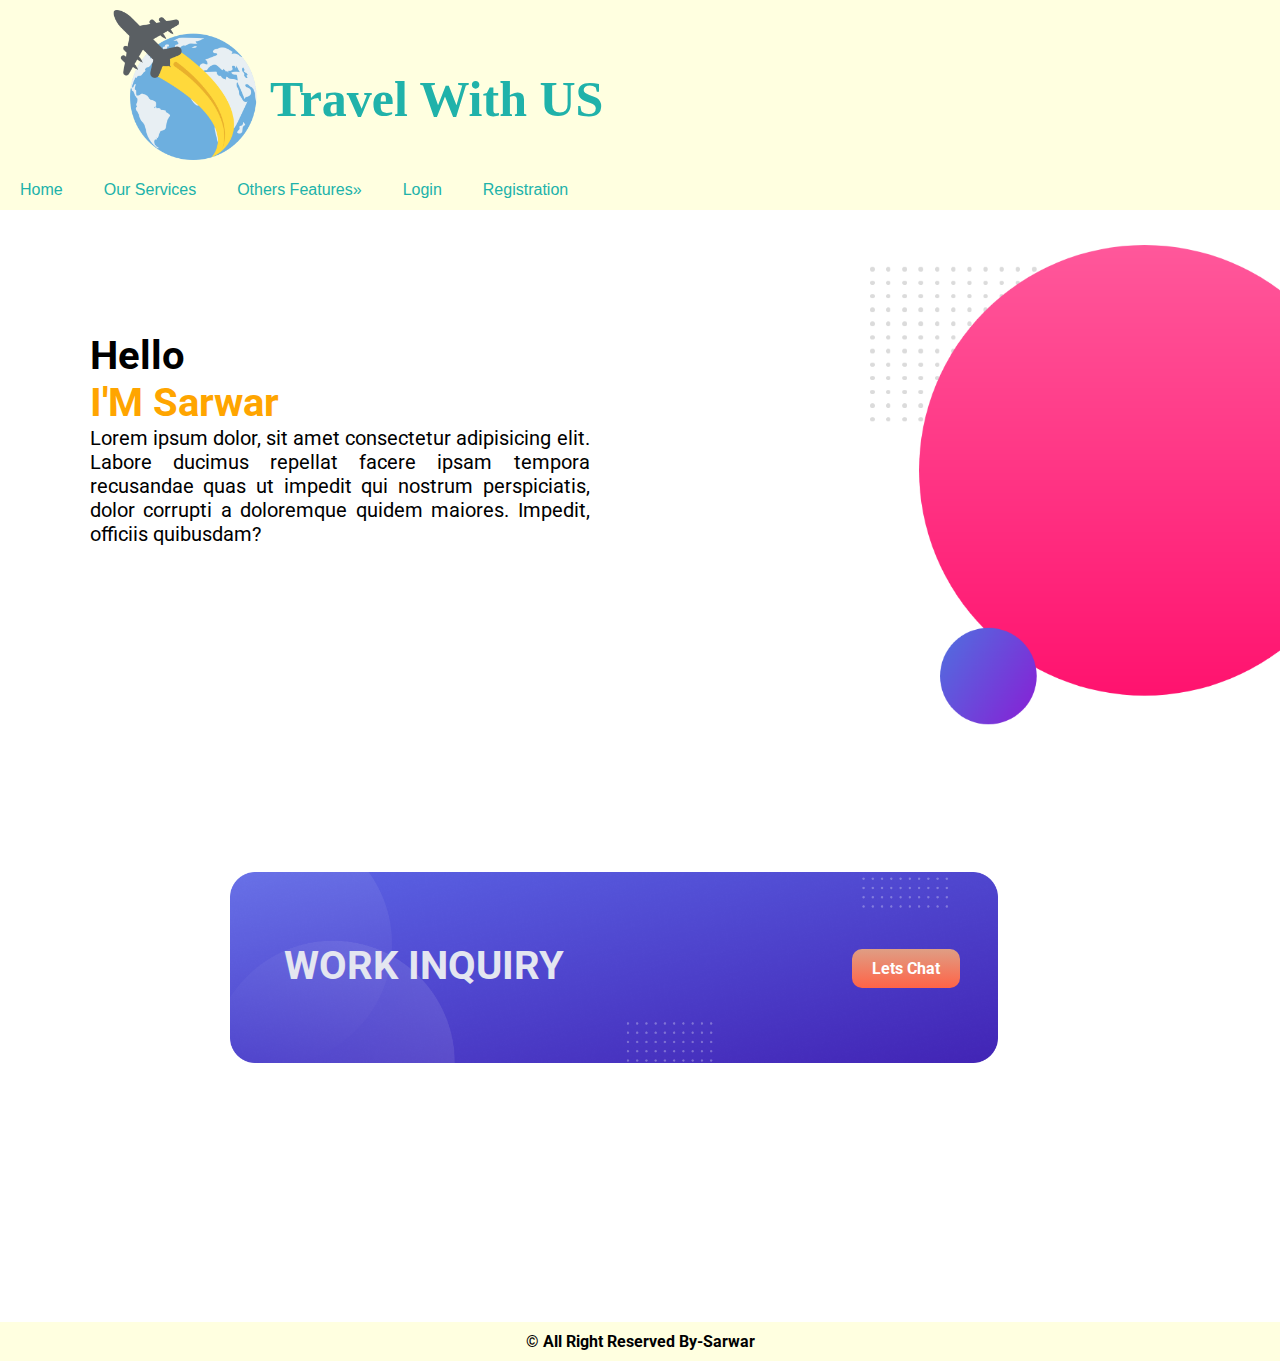
==== about.html @ 51af9fb5 "first commit" ====
<!DOCTYPE html>
<html lang="en">

<head>
    <meta charset="UTF-8">
    <meta http-equiv="X-UA-Compatible" content="IE=edge">
    <meta name="viewport" content="width=device-width, initial-scale=1.0">
    <link rel="preconnect" href="https://fonts.gstatic.com">
    <link href="https://fonts.googleapis.com/css2?family=Roboto:wght@100&display=swap" rel="stylesheet">
    <link rel="stylesheet" href="/css/about.css">
    <link rel="shortcut icon" href="/img/globe.png" type="image/x-icon">
    <title>Document</title>

</head>

<body>
    <header>
        <div id="header">
            <img src="img/globe.png" alt="">
            <h2>Travel With US</h2>

        </div>
    </header>
    <nav>
        <div id="nav">
            <ul>
                <li><a href="./index.html">Home</a></li>
                <li><a href="./inside.html">Our Services</a></li>
                <li><a href="#">Others Features&raquo;</a>
                    <ul>
                        <li><a href="#">Dropdown Item</a></li>
                        <li><a href="#">Dropdown Item</a></li>
                        <li><a href="#">Dropdown Item</a></li>
                        <li><a href="#">Dropdown Item</a></li>
                        <li><a href="#">Dropdown Item</a></li>
                    </ul>
                </li>
                <li><a href="./login.html">Login</a></li>
                <li><a href="./registration.html">Registration</a></li>
                
            </ul>
        </div>
    </nav>
    <section>
        <div class="wrapper">
            <div id="about">
                <h1 id="">Hello</h1>
                <h1 id="name-highlight">I'M Sarwar</h1>
                <p>Lorem ipsum dolor, sit amet consectetur adipisicing elit. Labore ducimus repellat facere ipsam
                    tempora recusandae quas ut impedit qui nostrum perspiciatis, dolor corrupti a doloremque quidem
                    maiores. Impedit, officiis quibusdam?</p>
            </div>
            <div>
                <img src="./img/my-bg2.png" alt="">
            </div>
        </div>
        <div class="middle portion">
            <section class="working-area">
                <div class=" working">
                    <h1>WORK INQUIRY</h1>
                    <a class="button" id="link-button" href="">Lets Chat</a>
                </div>
            </section>
        </div>
    </section>
    <footer>
        <div id="footer">
            <p id="footer-title">&copy; All Right Reserved By-Sarwar</p>
        </div>
    </footer>
</body>

</html>
---- css/about.css ----
*{
	margin:0;
	padding:0;
}
body{
	background-color:white;
	font-family: 'Roboto', sans-serif;
}
/* Header Portion */
#header{
	background-color:lightyellow;
	padding:10px;
	border-bottom:0.5px solid lightyellow;
	display: flex;
	flex-wrap:wrap;
}
#header h2{
	color:lightseagreen;
	font-family:georgia;
	margin-top: 60px;
	font-size: 50px;
	margin-left: 10px;
	font-family:Georgia, 'Times New Roman', Times, serif;
}

#header img{
	width: 150px;
	margin-left: 100px;
}

/* Navigation Portion */
#nav{
	background-color:lightyellow;
	height:38px;
	border-bottom:1px solid lightyellow;
	margin-bottom: 5px;
}
#nav ul{
	background-color:lightyellow;
	list-style-type:none;
	z-index:999;
}
#nav ul li{
	float:left;
	border-right:1px solid lightyellow;
}
#nav ul li:last-child{
	border:none;
}
#nav ul li a{
	text-decoration:none;
	color:lightseagreen;
	display:block;
	padding:10px 20px;
	font-family:arial;
}
#nav ul li a:hover{
	color:lightslategrey;
	background-color:lightsalmon;
}
#nav ul li{
	position:relative;
}
#nav ul li ul{
	position:absolute;left:-99999px;
	background:lightyellow;
}
#nav ul li:hover ul{
	left:0;
}
#nav ul li ul li:first-child{
	border-top:1px solid lightyellow;
}
#nav ul li ul li{
	float:none;
	border-right:none;
	border-bottom:1px solid lightyellow;
	width:200px;
}

/*  */
#name-highlight{
    color: orange;
}
.wrapper{
	display: flex;
	flex-wrap: nowrap;
	margin-top: 20px;
	margin-bottom: 70px;
	border-radius: 5px;
}
.wrapper div{
	background-color:#fff;	
	margin: 10px;
		
}
.wrapper div img{
    width: 500px;
    padding: 5px;
    margin-left: 50%;
}
#about{
    text-align: justify;
    width:500px;
    margin-left: 7%;
    margin-top: 8%;
}
.wrapper h1{
    font-size: 40px;
}
.wrapper p{
    font-size: 20px;
}
/*  */
.working-area{
    height: 300px;
    margin-bottom: 150px;
    
}
.working{
    margin-left: 18%;
    margin-top: 10%;
    width: 60%;
    height: 75%;
    background-image: url("/img/Group_33094_1.png");
    background-repeat: no-repeat;
    background-size: 100%;
    
}
.button{
    float:right;
    margin: 10% 5%;
    background-image: linear-gradient( rgb(223, 158, 132), tomato);
    color:white;
    font-weight: bold;
    text-decoration: none;
    padding:10px 20px;
    border-radius: 10px;
    
}
.working h1{
    font-size: 40px;
    margin:4% 5%;
    padding: 5% 2%;
    float: left;
    color:rgb(228, 230, 240);
    
}
/* Footer Portion */
#footer{
	background-color:lightyellow;
	padding:10px;
	text-align: center;
}
#footer-title{
	color:black;
	font-weight: bold;
}
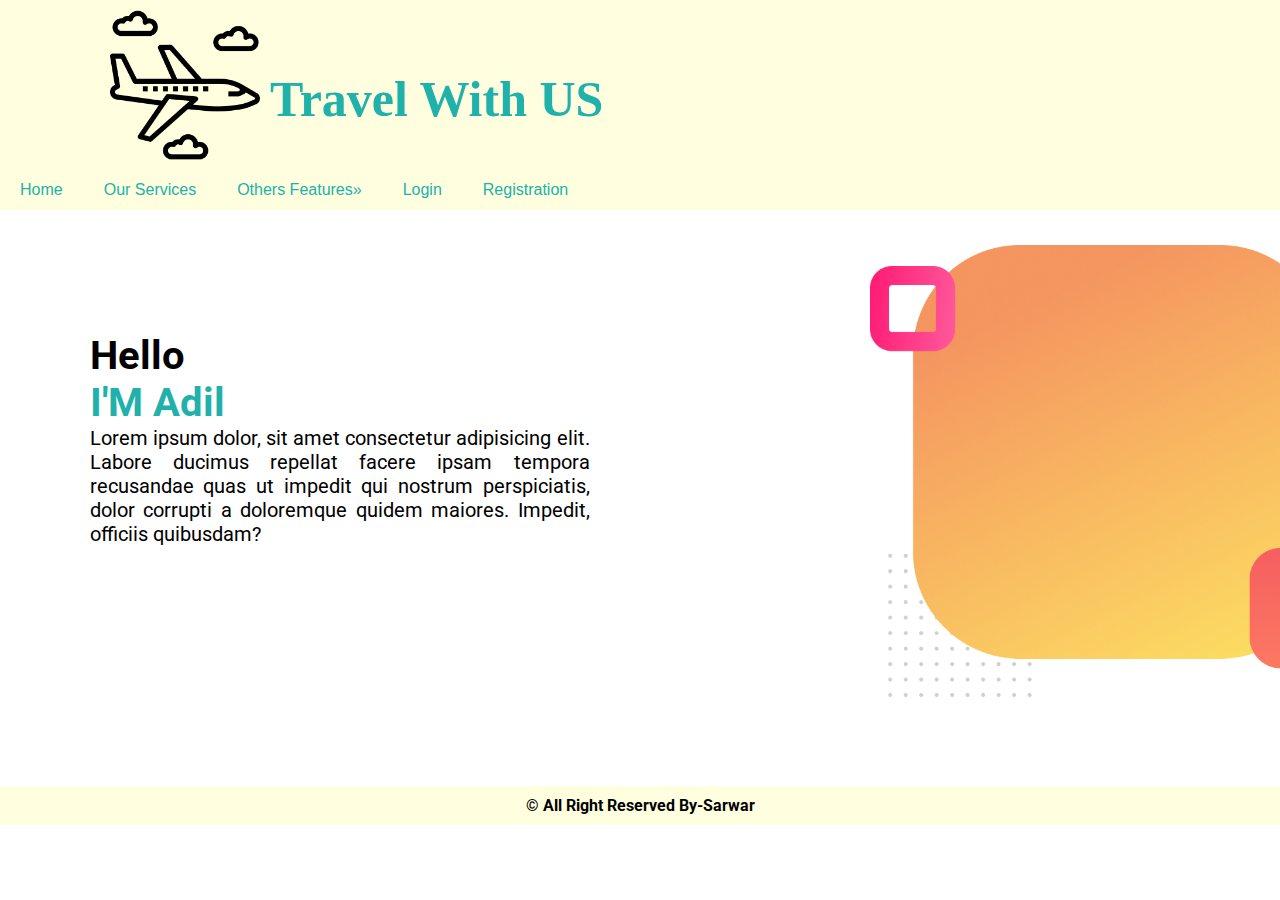
==== commit e936674a: "edited" ====
--- a/about.html
+++ b/about.html
@@ -7,8 +7,8 @@
     <meta name="viewport" content="width=device-width, initial-scale=1.0">
     <link rel="preconnect" href="https://fonts.gstatic.com">
     <link href="https://fonts.googleapis.com/css2?family=Roboto:wght@100&display=swap" rel="stylesheet">
-    <link rel="stylesheet" href="/css/about.css">
-    <link rel="shortcut icon" href="/img/globe.png" type="image/x-icon">
+    <link rel="stylesheet" href="./css/about.css">
+    <link rel="shortcut icon" href="/img/airplane.png" type="image/x-icon">
     <title>Document</title>
 
 </head>
@@ -16,7 +16,7 @@
 <body>
     <header>
         <div id="header">
-            <img src="img/globe.png" alt="">
+            <img src="img/airplane.png" alt="">
             <h2>Travel With US</h2>
 
         </div>
@@ -45,22 +45,14 @@
         <div class="wrapper">
             <div id="about">
                 <h1 id="">Hello</h1>
-                <h1 id="name-highlight">I'M Sarwar</h1>
+                <h1 id="name-highlight">I'M Adil</h1>
                 <p>Lorem ipsum dolor, sit amet consectetur adipisicing elit. Labore ducimus repellat facere ipsam
                     tempora recusandae quas ut impedit qui nostrum perspiciatis, dolor corrupti a doloremque quidem
                     maiores. Impedit, officiis quibusdam?</p>
             </div>
             <div>
-                <img src="./img/my-bg2.png" alt="">
+                <img src="./img/Group 33090.png" alt="">
             </div>
-        </div>
-        <div class="middle portion">
-            <section class="working-area">
-                <div class=" working">
-                    <h1>WORK INQUIRY</h1>
-                    <a class="button" id="link-button" href="">Lets Chat</a>
-                </div>
-            </section>
         </div>
     </section>
     <footer>
--- a/css/about.css
+++ b/css/about.css
@@ -80,7 +80,7 @@
 
 /*  */
 #name-highlight{
-    color: orange;
+    color: lightseagreen;
 }
 .wrapper{
 	display: flex;
@@ -111,41 +111,6 @@
 .wrapper p{
     font-size: 20px;
 }
-/*  */
-.working-area{
-    height: 300px;
-    margin-bottom: 150px;
-    
-}
-.working{
-    margin-left: 18%;
-    margin-top: 10%;
-    width: 60%;
-    height: 75%;
-    background-image: url("/img/Group_33094_1.png");
-    background-repeat: no-repeat;
-    background-size: 100%;
-    
-}
-.button{
-    float:right;
-    margin: 10% 5%;
-    background-image: linear-gradient( rgb(223, 158, 132), tomato);
-    color:white;
-    font-weight: bold;
-    text-decoration: none;
-    padding:10px 20px;
-    border-radius: 10px;
-    
-}
-.working h1{
-    font-size: 40px;
-    margin:4% 5%;
-    padding: 5% 2%;
-    float: left;
-    color:rgb(228, 230, 240);
-    
-}
 /* Footer Portion */
 #footer{
 	background-color:lightyellow;
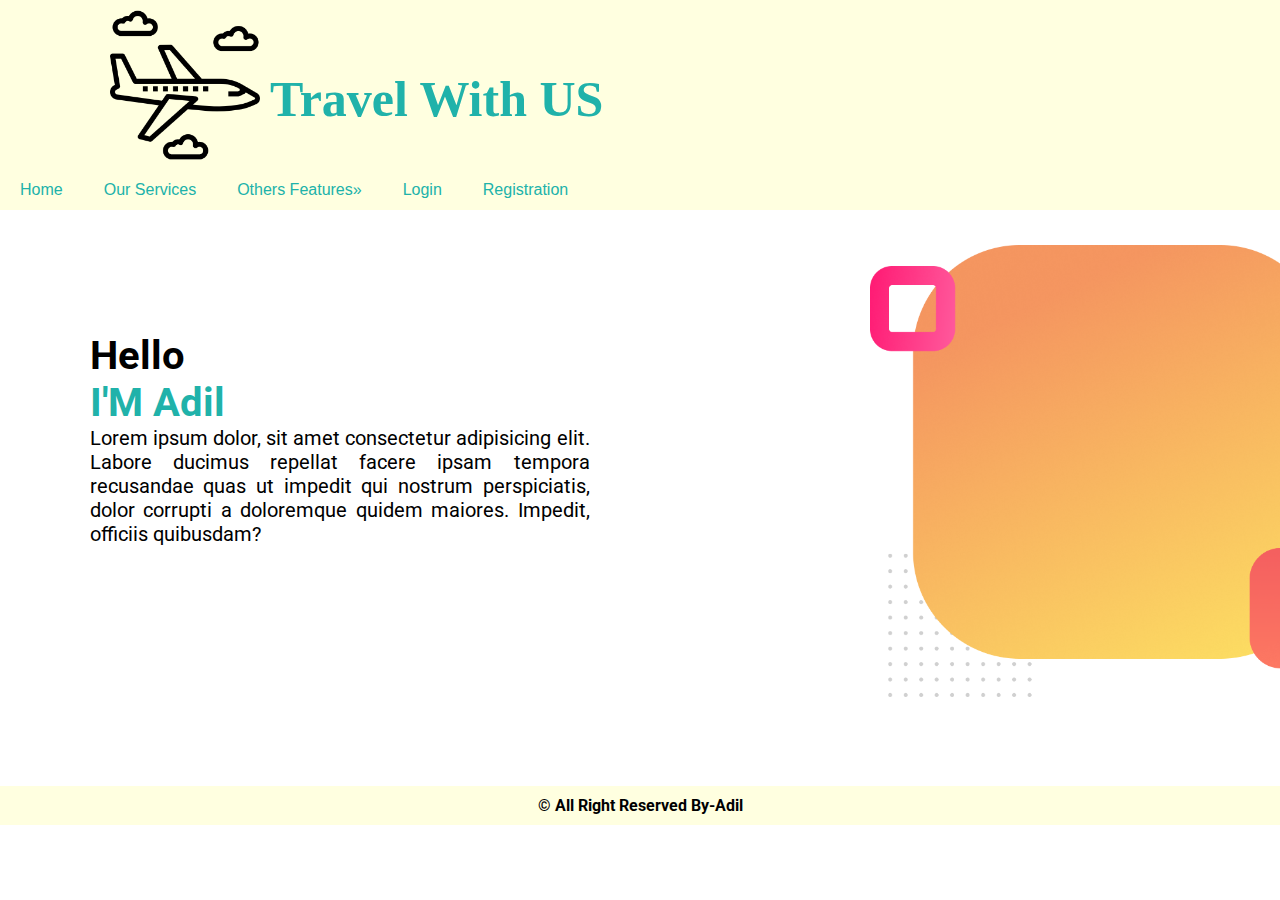
==== commit 4106aad0: "assignment done" ====
--- a/about.html
+++ b/about.html
@@ -57,7 +57,7 @@
     </section>
     <footer>
         <div id="footer">
-            <p id="footer-title">&copy; All Right Reserved By-Sarwar</p>
+            <p id="footer-title">&copy; All Right Reserved By-Adil</p>
         </div>
     </footer>
 </body>
